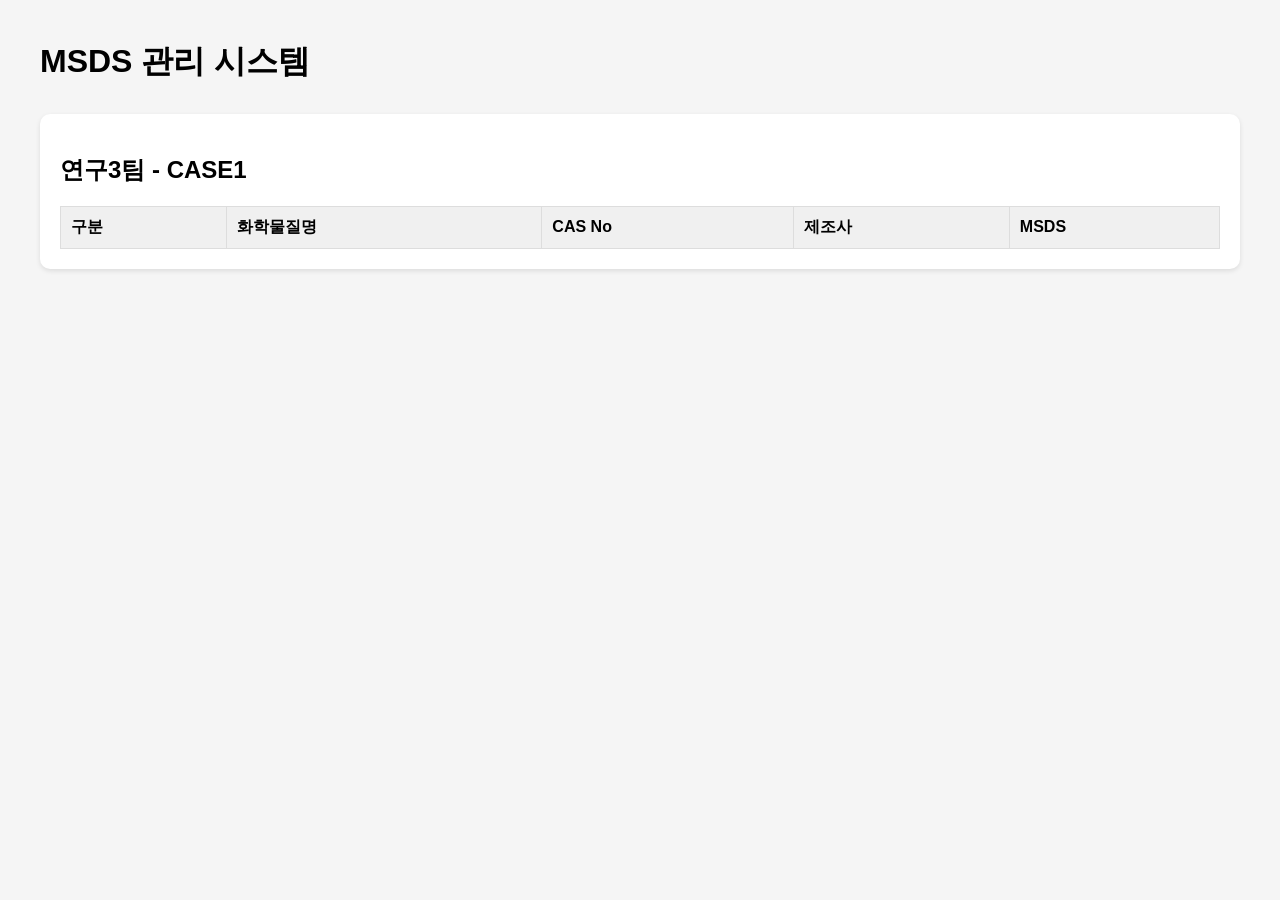
==== index.html @ 5569b326 "Create index.html" ====
<!DOCTYPE html>
<html lang="ko">
<head>
  <meta charset="UTF-8">
  <meta name="viewport" content="width=device-width, initial-scale=1.0">

  <title>MSDS 관리 시스템</title>

  <style>

    body{
      font-family: Arial;
      margin:40px;
      background:#f5f5f5;
    }

    h1{
      margin-bottom:30px;
    }

    .card{
      background:white;
      padding:20px;
      margin-bottom:20px;
      border-radius:10px;
      box-shadow:0 2px 5px rgba(0,0,0,0.1);
    }

    table{
      width:100%;
      border-collapse:collapse;
      margin-top:10px;
    }

    th, td{
      border:1px solid #ddd;
      padding:10px;
      text-align:left;
    }

    th{
      background:#f0f0f0;
    }

    a{
      text-decoration:none;
      color:blue;
      font-weight:bold;
    }

  </style>
</head>
<body>

  <h1>MSDS 관리 시스템</h1>

  <div class="card">

    <h2>연구3팀 - CASE1</h2>

    <table>

      <thead>
        <tr>
          <th>구분</th>
          <th>화학물질명</th>
          <th>CAS No</th>
          <th>제조사</th>
          <th>MSDS</th>
        </tr>
      </thead>

      <tbody id="chemicalTable"></tbody>

    </table>

  </div>

<script>

async function loadChemicals(){

  const url =
    "https://raw.githubusercontent.com/kmcimsds/msds-manager/main/%EC%97%B0%EA%B5%AC3%ED%8C%80/CASE1/chemical-list.json";

  const response = await fetch(url);

  const data = await response.json();

  const table =
    document.getElementById("chemicalTable");

  table.innerHTML = "";

  data.forEach(item => {

    const tr = document.createElement("tr");

    let pdfButton = "";

    if(item.msds_uploaded){

      pdfButton =
        `<a href="${item.pdf_link}" target="_blank">📄 보기</a>`;

    }else{

      pdfButton = "미등록";

    }

    tr.innerHTML = `
      <td>${item.category}</td>
      <td>${item.chemical_name}</td>
      <td>${item.cas_no}</td>
      <td>${item.manufacturer}</td>
      <td>${pdfButton}</td>
    `;

    table.appendChild(tr);

  });

}

loadChemicals();

</script>

</body>
</html>
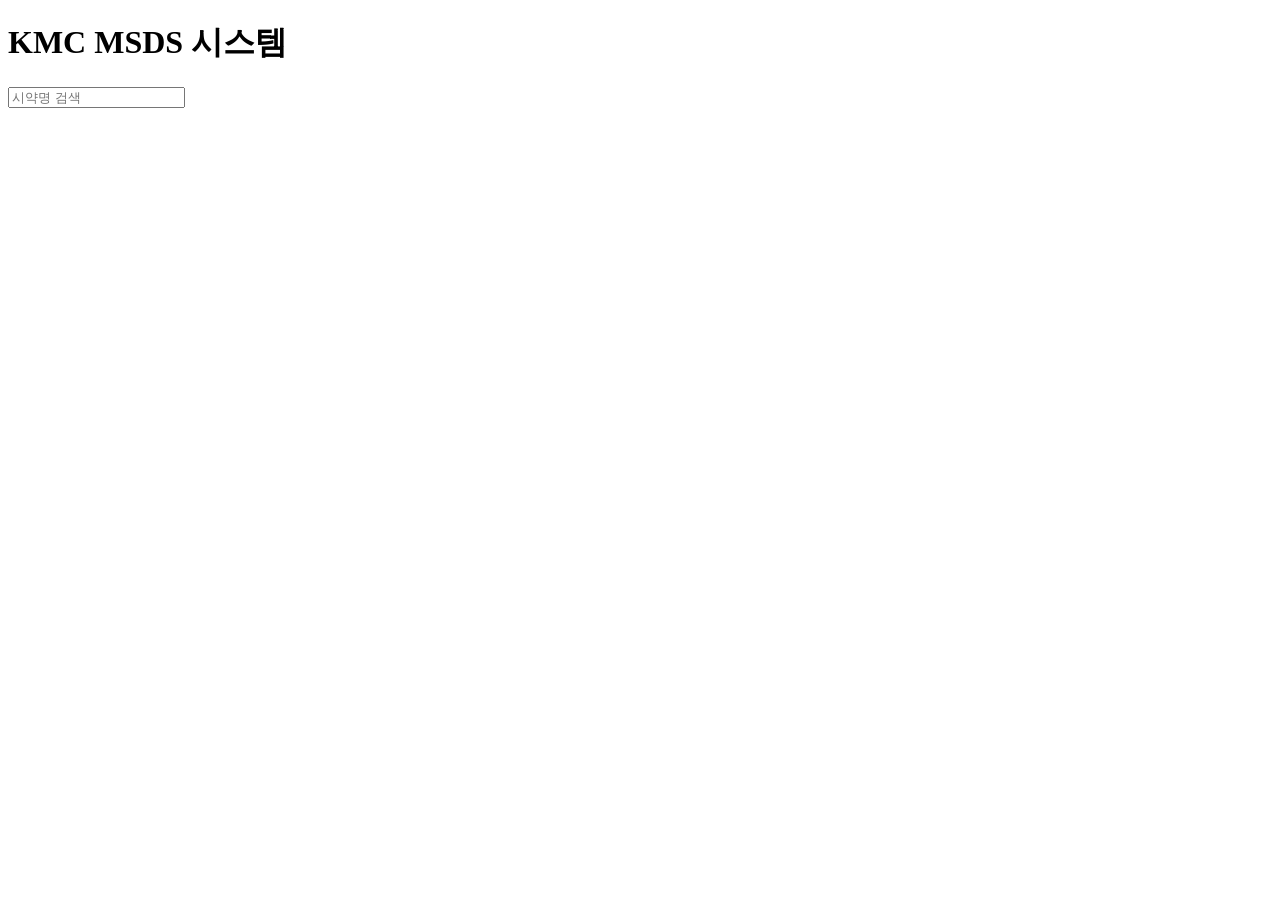
==== commit 0f32dffc: "Update index.html" ====
--- a/index.html
+++ b/index.html
@@ -1,131 +1,32 @@
 <!DOCTYPE html>
 <html lang="ko">
 <head>
+
   <meta charset="UTF-8">
   <meta name="viewport" content="width=device-width, initial-scale=1.0">
 
-  <title>MSDS 관리 시스템</title>
+  <title>KMC MSDS 시스템</title>
 
-  <style>
+  <link rel="stylesheet" href="style.css">
 
-    body{
-      font-family: Arial;
-      margin:40px;
-      background:#f5f5f5;
-    }
-
-    h1{
-      margin-bottom:30px;
-    }
-
-    .card{
-      background:white;
-      padding:20px;
-      margin-bottom:20px;
-      border-radius:10px;
-      box-shadow:0 2px 5px rgba(0,0,0,0.1);
-    }
-
-    table{
-      width:100%;
-      border-collapse:collapse;
-      margin-top:10px;
-    }
-
-    th, td{
-      border:1px solid #ddd;
-      padding:10px;
-      text-align:left;
-    }
-
-    th{
-      background:#f0f0f0;
-    }
-
-    a{
-      text-decoration:none;
-      color:blue;
-      font-weight:bold;
-    }
-
-  </style>
 </head>
 <body>
 
-  <h1>MSDS 관리 시스템</h1>
+  <div class="container">
 
-  <div class="card">
+    <h1>KMC MSDS 시스템</h1>
 
-    <h2>연구3팀 - CASE1</h2>
+    <input
+      type="text"
+      id="searchInput"
+      placeholder="시약명 검색"
+    >
 
-    <table>
-
-      <thead>
-        <tr>
-          <th>구분</th>
-          <th>화학물질명</th>
-          <th>CAS No</th>
-          <th>제조사</th>
-          <th>MSDS</th>
-        </tr>
-      </thead>
-
-      <tbody id="chemicalTable"></tbody>
-
-    </table>
+    <div id="resultArea"></div>
 
   </div>
 
-<script>
-
-async function loadChemicals(){
-
-  const url =
-    "https://raw.githubusercontent.com/kmcimsds/msds-manager/main/%EC%97%B0%EA%B5%AC3%ED%8C%80/CASE1/chemical-list.json";
-
-  const response = await fetch(url);
-
-  const data = await response.json();
-
-  const table =
-    document.getElementById("chemicalTable");
-
-  table.innerHTML = "";
-
-  data.forEach(item => {
-
-    const tr = document.createElement("tr");
-
-    let pdfButton = "";
-
-    if(item.msds_uploaded){
-
-      pdfButton =
-        `<a href="${item.pdf_link}" target="_blank">📄 보기</a>`;
-
-    }else{
-
-      pdfButton = "미등록";
-
-    }
-
-    tr.innerHTML = `
-      <td>${item.category}</td>
-      <td>${item.chemical_name}</td>
-      <td>${item.cas_no}</td>
-      <td>${item.manufacturer}</td>
-      <td>${pdfButton}</td>
-    `;
-
-    table.appendChild(tr);
-
-  });
-
-}
-
-loadChemicals();
-
-</script>
+  <script src="script.js"></script>
 
 </body>
 </html>
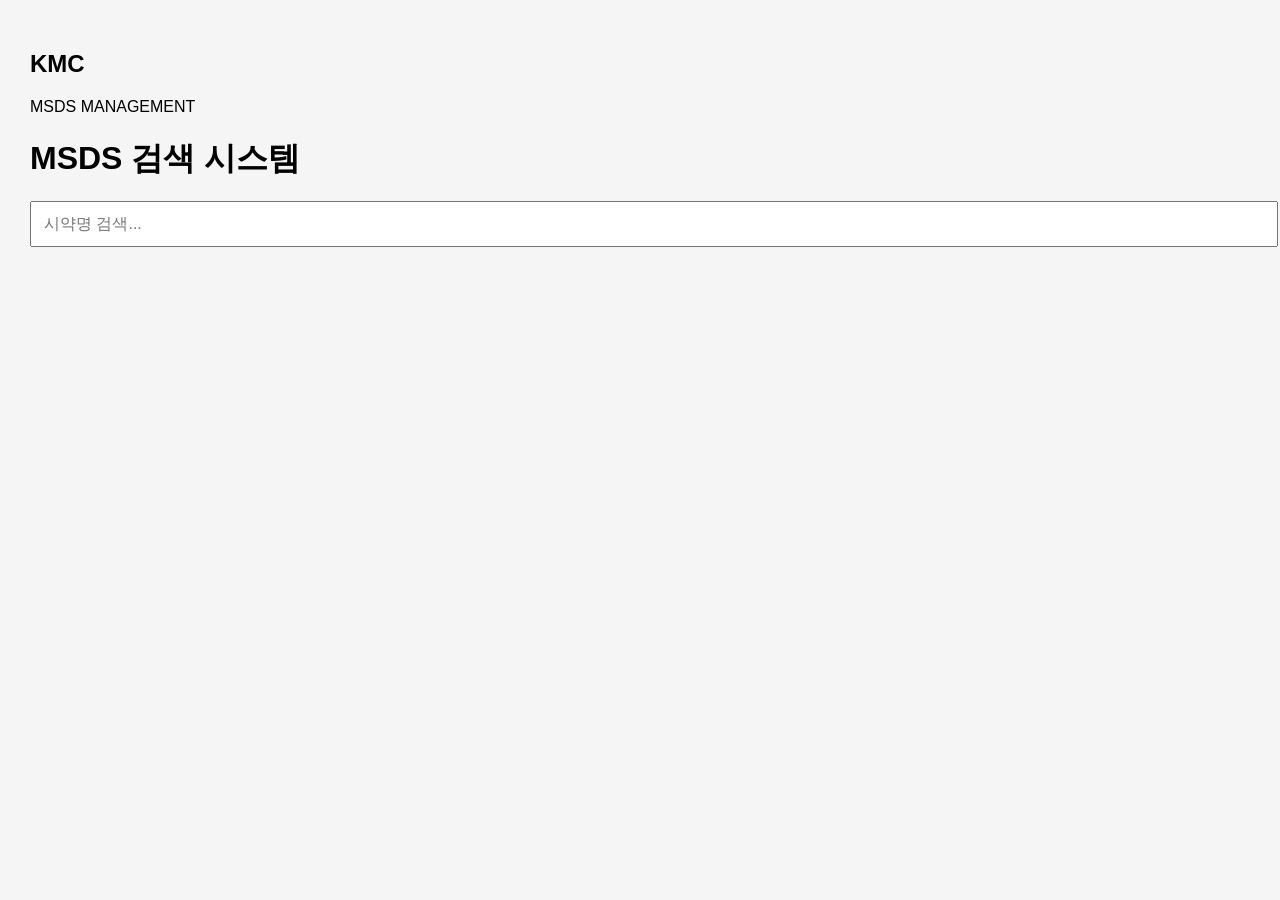
==== commit 755c2f5c: "Update index.html" ====
--- a/index.html
+++ b/index.html
@@ -1,5 +1,6 @@
 <!DOCTYPE html>
 <html lang="ko">
+
 <head>
 
   <meta charset="UTF-8">
@@ -10,19 +11,36 @@
   <link rel="stylesheet" href="style.css">
 
 </head>
+
 <body>
 
-  <div class="container">
+  <div class="layout">
 
-    <h1>KMC MSDS 시스템</h1>
+    <aside class="sidebar">
 
-    <input
-      type="text"
-      id="searchInput"
-      placeholder="시약명 검색"
-    >
+      <h2>KMC</h2>
 
-    <div id="resultArea"></div>
+      <p>MSDS MANAGEMENT</p>
+
+    </aside>
+
+    <main class="main">
+
+      <div class="topbar">
+
+        <h1>MSDS 검색 시스템</h1>
+
+        <input
+          type="text"
+          id="searchInput"
+          placeholder="시약명 검색..."
+        >
+
+      </div>
+
+      <div id="resultArea" class="result-grid"></div>
+
+    </main>
 
   </div>
 
--- a/style.css
+++ b/style.css
@@ -0,0 +1,59 @@
+body {
+
+  font-family: Arial, sans-serif;
+  background: #f5f5f5;
+  margin: 0;
+  padding: 30px;
+
+}
+
+.container {
+
+  max-width: 1000px;
+  margin: auto;
+  background: white;
+  padding: 30px;
+  border-radius: 10px;
+
+}
+
+h1 {
+
+  margin-bottom: 20px;
+
+}
+
+#searchInput {
+
+  width: 100%;
+  padding: 12px;
+  font-size: 16px;
+  margin-bottom: 20px;
+
+}
+
+.card {
+
+  border: 1px solid #ddd;
+  padding: 15px;
+  margin-bottom: 15px;
+  border-radius: 8px;
+
+}
+
+.card h3 {
+
+  margin: 0 0 10px 0;
+
+}
+
+.pdf-btn {
+
+  display: inline-block;
+  padding: 8px 12px;
+  background: #007bff;
+  color: white;
+  text-decoration: none;
+  border-radius: 5px;
+
+}
